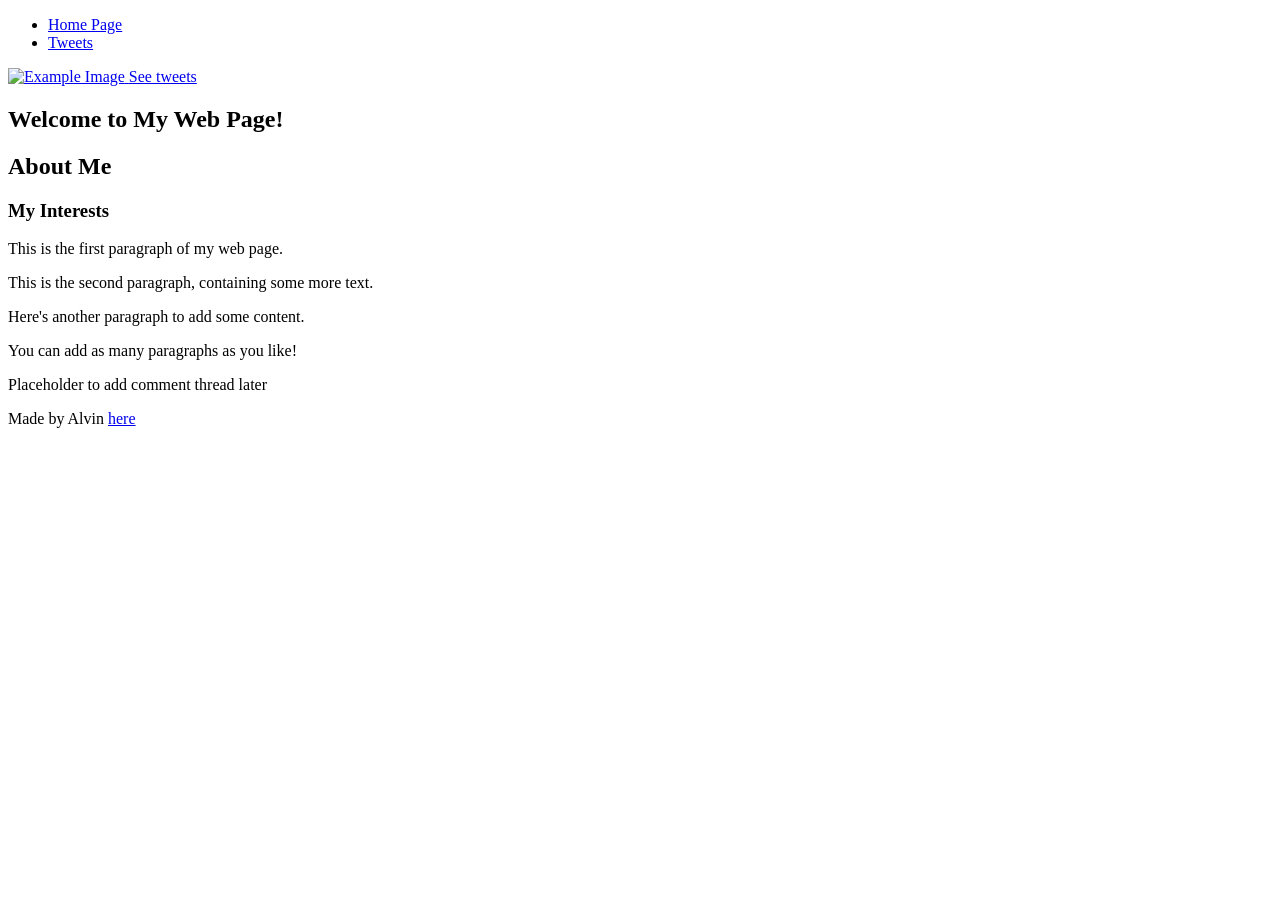
==== html_basic/index.html @ 6ea1fdd5 "first commit" ====
<!DOCTYPE html>
<html lang="en">
<head>
    <meta charset="UTF-8">
    <meta name="viewport" content="width=device-width, initial-scale=1.0">
    <title>Basic Structure Task</title>
</head>
<body>
    <header>
        <ul>
            <li><a href="index.html">Home Page</a></li>
            <li><a href="tweets.html">Tweets</a></li>
        </ul>
    </header>
    <main>
        <a href="https://www.alxafrica.com/">
            <img src="https://i.ibb.co/gTDZZT8/ALX-Logo-07.png" alt="Example Image">
        </a>
        <a href="tweets.html">See tweets</a>
        <article>
            <h1>Welcome to My Web Page!</h1>
            <h2>About Me</h2>
            <h3>My Interests</h3>
            <p>This is the first paragraph of my web page.</p>
            <p>This is the second paragraph, containing some more text.</p>
            <p>Here's another paragraph to add some content.</p>
            <p>You can add as many paragraphs as you like!</p>
            <aside>
                <p>Placeholder to add comment thread later</p>
            </aside>
        </article>
    </main>
    <footer>
        <p>Made by Alvin <a href="https://www.alxafrica.com/" target="_blank">here</a></p>
    </footer>
</body>
</html>
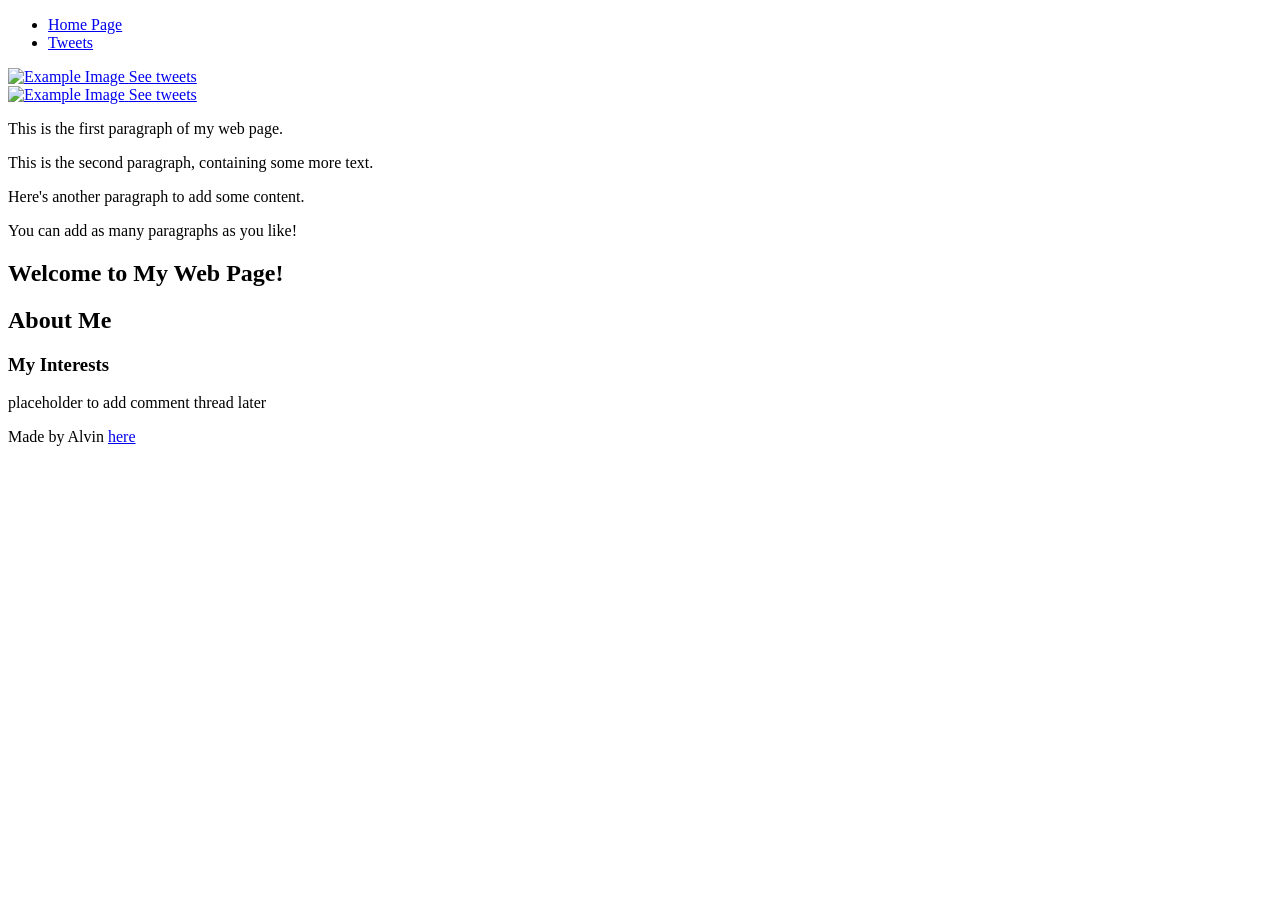
==== commit 1f2ea88e: "first commit" ====
--- a/html_basic/index.html
+++ b/html_basic/index.html
@@ -1,37 +1,44 @@
 <!DOCTYPE html>
 <html lang="en">
 <head>
-    <meta charset="UTF-8">
-    <meta name="viewport" content="width=device-width, initial-scale=1.0">
-    <title>Basic Structure Task</title>
+  <meta charset="UTF-8">
+  <meta name="viewport" content="width=device-width, initial-scale=1.0">
+  <title>Basic Structure Task</title>
 </head>
 <body>
-    <header>
-        <ul>
-            <li><a href="index.html">Home Page</a></li>
-            <li><a href="tweets.html">Tweets</a></li>
-        </ul>
-    </header>
-    <main>
-        <a href="https://www.alxafrica.com/">
-            <img src="https://i.ibb.co/gTDZZT8/ALX-Logo-07.png" alt="Example Image">
-        </a>
-        <a href="tweets.html">See tweets</a>
-        <article>
-            <h1>Welcome to My Web Page!</h1>
-            <h2>About Me</h2>
-            <h3>My Interests</h3>
-            <p>This is the first paragraph of my web page.</p>
-            <p>This is the second paragraph, containing some more text.</p>
-            <p>Here's another paragraph to add some content.</p>
-            <p>You can add as many paragraphs as you like!</p>
-            <aside>
-                <p>Placeholder to add comment thread later</p>
-            </aside>
-        </article>
-    </main>
-    <footer>
-        <p>Made by Alvin <a href="https://www.alxafrica.com/" target="_blank">here</a></p>
-    </footer>
+  <header>
+    <ul>
+      <li><a href="index.html">Home Page</a></li>
+      <li><a href="tweets.html">Tweets</a></li>
+    </ul>
+  </header>
+  <main>
+    <article>
+      <a href="https://www.alxafrica.com/">
+        <img src="https://i.ibb.co/gTDZZT8/ALX-Logo-07.png" alt="Example Image">
+      </a>
+      <a href="tweets.html">See tweets</a><br>
+
+      <a href="https://www.alxafrica.com/">
+        <img src="https://i.ibb.co/gTDZZT8/ALX-Logo-07.png" alt="Example Image">
+      </a>
+      <a href="tweets.html">See tweets</a><br>
+
+      <p>This is the first paragraph of my web page.</p>
+      <p>This is the second paragraph, containing some more text.</p>
+      <p>Here's another paragraph to add some content.</p>
+      <p>You can add as many paragraphs as you like!</p>
+
+      <h1>Welcome to My Web Page!</h1>
+      <h2>About Me</h2>
+      <h3>My Interests</h3>
+    </article>
+    <aside>
+      <p>placeholder to add comment thread later</p>
+    </aside>
+  </main>
+  <footer>
+    <p>Made by Alvin <a href="https://www.alxafrica.com/" target="_blank">here</a></p>
+  </footer>
 </body>
 </html>
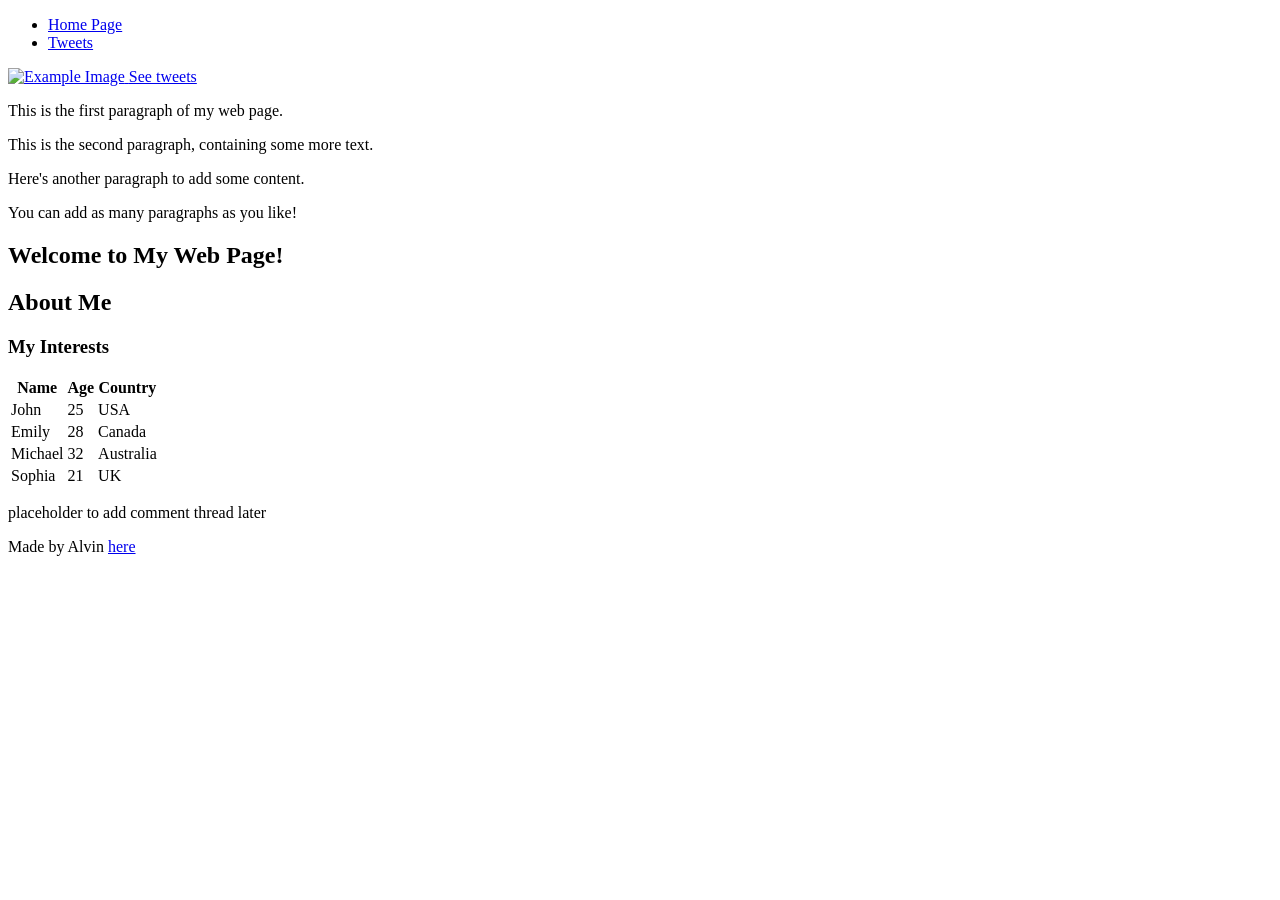
==== commit 2830e935: "first commit" ====
--- a/html_basic/index.html
+++ b/html_basic/index.html
@@ -19,11 +19,6 @@
       </a>
       <a href="tweets.html">See tweets</a><br>
 
-      <a href="https://www.alxafrica.com/">
-        <img src="https://i.ibb.co/gTDZZT8/ALX-Logo-07.png" alt="Example Image">
-      </a>
-      <a href="tweets.html">See tweets</a><br>
-
       <p>This is the first paragraph of my web page.</p>
       <p>This is the second paragraph, containing some more text.</p>
       <p>Here's another paragraph to add some content.</p>
@@ -32,10 +27,43 @@
       <h1>Welcome to My Web Page!</h1>
       <h2>About Me</h2>
       <h3>My Interests</h3>
+
+      <table>
+        <thead>
+          <tr>
+            <th>Name</th>
+            <th>Age</th>
+            <th>Country</th>
+          </tr>
+        </thead>
+        <tbody>
+          <tr>
+            <td>John</td>
+            <td>25</td>
+            <td>USA</td>
+          </tr>
+          <tr>
+            <td>Emily</td>
+            <td>28</td>
+            <td>Canada</td>
+          </tr>
+          <tr>
+            <td>Michael</td>
+            <td>32</td>
+            <td>Australia</td>
+          </tr>
+          <tr>
+            <td>Sophia</td>
+            <td>21</td>
+            <td>UK</td>
+          </tr>
+        </tbody>
+      </table>
+
+      <aside>
+        <p>placeholder to add comment thread later</p>
+      </aside>
     </article>
-    <aside>
-      <p>placeholder to add comment thread later</p>
-    </aside>
   </main>
   <footer>
     <p>Made by Alvin <a href="https://www.alxafrica.com/" target="_blank">here</a></p>
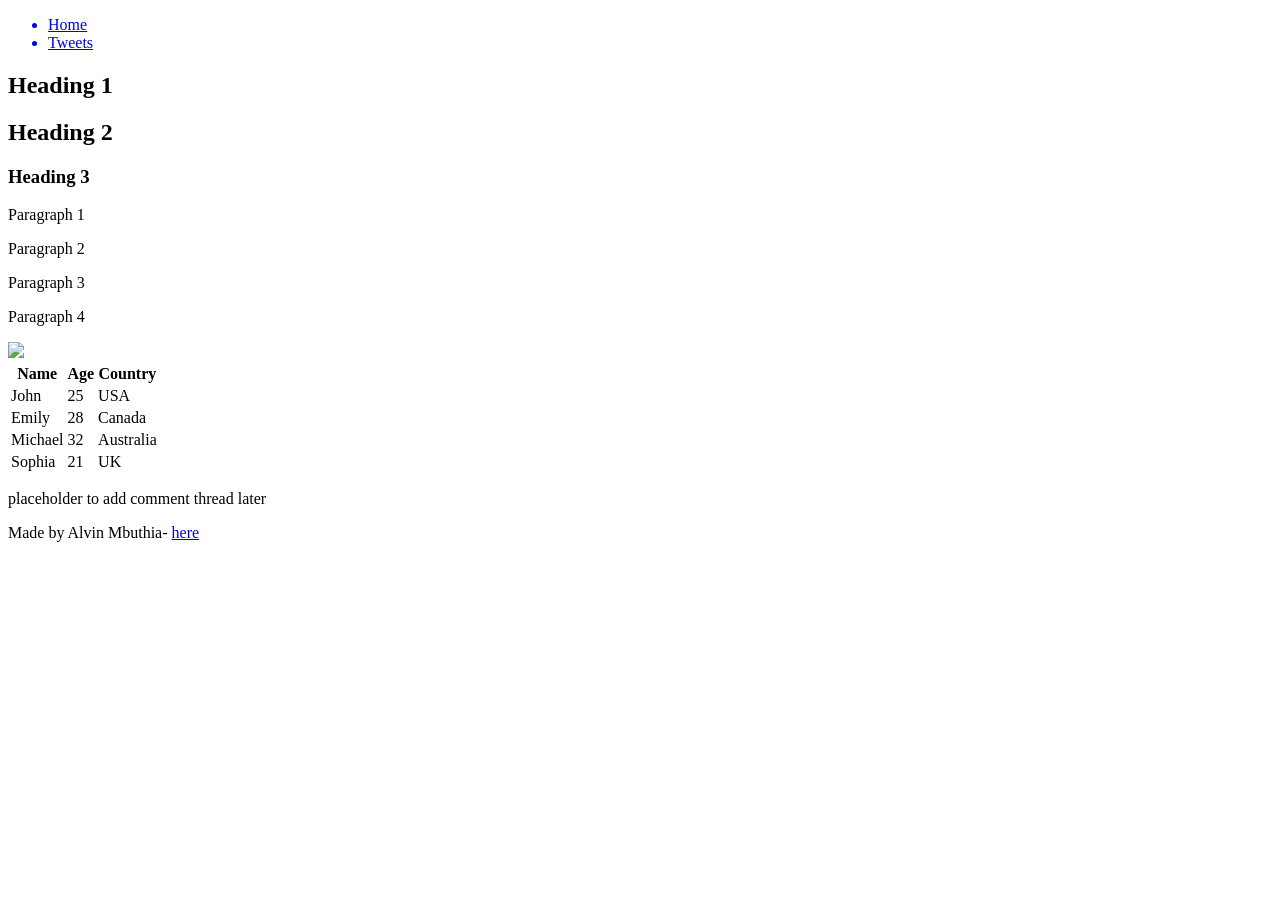
==== commit b16d851f: "add html files" ====
--- a/html_basic/index.html
+++ b/html_basic/index.html
@@ -1,72 +1,69 @@
 <!DOCTYPE html>
 <html lang="en">
-<head>
-  <meta charset="UTF-8">
-  <meta name="viewport" content="width=device-width, initial-scale=1.0">
-  <title>Basic Structure Task</title>
-</head>
-<body>
-  <header>
-    <ul>
-      <li><a href="index.html">Home Page</a></li>
-      <li><a href="tweets.html">Tweets</a></li>
-    </ul>
-  </header>
-  <main>
-    <article>
-      <a href="https://www.alxafrica.com/">
-        <img src="https://i.ibb.co/gTDZZT8/ALX-Logo-07.png" alt="Example Image">
-      </a>
-      <a href="tweets.html">See tweets</a><br>
+  <head>
+    <meta charset="UTF-8" />
+    <title>Document</title>
+  </head>
+  <body>
+    <header>
+      <ul>
+        <a href="index.html"><li>Home</li></a>
+        <a href="tweets.html"><li>Tweets</li></a>
+      </ul>
+    </header>
+    <main>
+        <article>
+            <h1>Heading 1</h1>
+            <h2>Heading 2</h2>
+            <h3>Heading 3</h3>
 
-      <p>This is the first paragraph of my web page.</p>
-      <p>This is the second paragraph, containing some more text.</p>
-      <p>Here's another paragraph to add some content.</p>
-      <p>You can add as many paragraphs as you like!</p>
+            <p>Paragraph 1</p>
+            <p>Paragraph 2</p>
+            <p>Paragraph 3</p>
+            <p>Paragraph 4</p>
 
-      <h1>Welcome to My Web Page!</h1>
-      <h2>About Me</h2>
-      <h3>My Interests</h3>
+            <a href="#"><img src="https://i.ibb.co/gTDZZT8/ALX-Logo-07.png" /></a>
 
-      <table>
-        <thead>
-          <tr>
-            <th>Name</th>
-            <th>Age</th>
-            <th>Country</th>
-          </tr>
-        </thead>
-        <tbody>
-          <tr>
-            <td>John</td>
-            <td>25</td>
-            <td>USA</td>
-          </tr>
-          <tr>
-            <td>Emily</td>
-            <td>28</td>
-            <td>Canada</td>
-          </tr>
-          <tr>
-            <td>Michael</td>
-            <td>32</td>
-            <td>Australia</td>
-          </tr>
-          <tr>
-            <td>Sophia</td>
-            <td>21</td>
-            <td>UK</td>
-          </tr>
-        </tbody>
-      </table>
+            <table>
+                <thead>
+                    <th>Name</th>
+                    <th>Age</th>
+                    <th>Country</th>
+                </thead>
+                <tbody>
+                    <tr>
+                        <td>John</td>
+                        <td>25</td>
+                        <td>USA</td>
+                    </tr>
+                    <tr>
+                        <td>Emily</td>
+                        <td>28</td>
+                        <td>Canada</td>
+                    </tr>
+                    <tr>
+                        <td>Michael</td>
+                        <td>32</td>
+                        <td>Australia</td>
+                    </tr>
+                    <tr>
+                        <td>Sophia</td>
+                        <td>21</td>
+                        <td>UK</td>
+                    </tr>
+                </tbody>
+            </table>
+        </article>
 
-      <aside>
-        <p>placeholder to add comment thread later</p>
-      </aside>
-    </article>
-  </main>
-  <footer>
-    <p>Made by Alvin <a href="https://www.alxafrica.com/" target="_blank">here</a></p>
-  </footer>
-</body>
+        <aside>
+            <p>placeholder to add comment thread later</p>
+        </aside>
+    </main>
+
+    <footer>
+        <p>
+            Made by Alvin Mbuthia- <a href="https://github.com/alvin-mk/My_First_Portfolio" target="_blank">here</a>
+        </p>
+    </footer>
+  </body>
 </html>
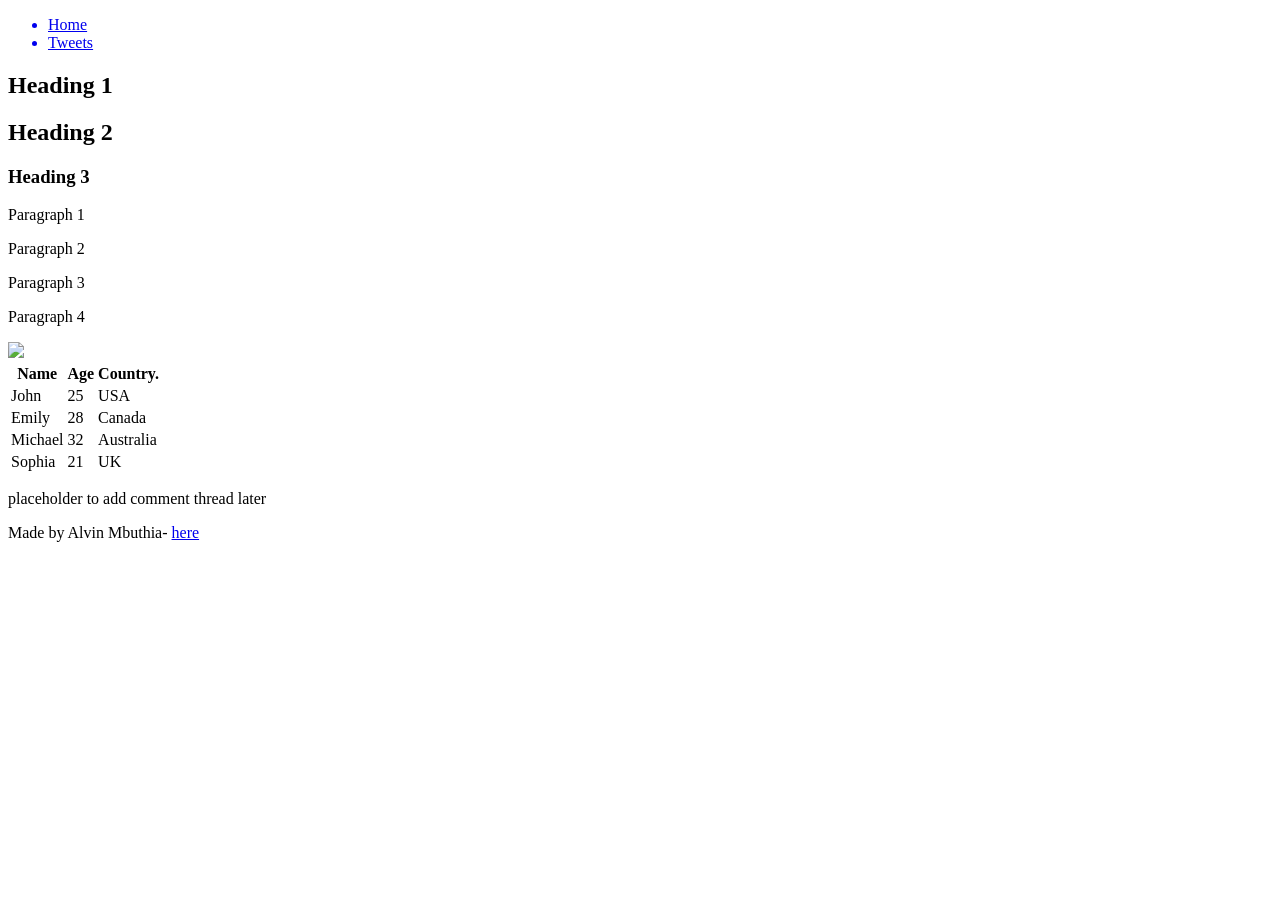
==== commit d5e4a43f: "second commit" ====
--- a/html_basic/index.html
+++ b/html_basic/index.html
@@ -28,7 +28,7 @@
                 <thead>
                     <th>Name</th>
                     <th>Age</th>
-                    <th>Country</th>
+                    <th>Country.</th>
                 </thead>
                 <tbody>
                     <tr>
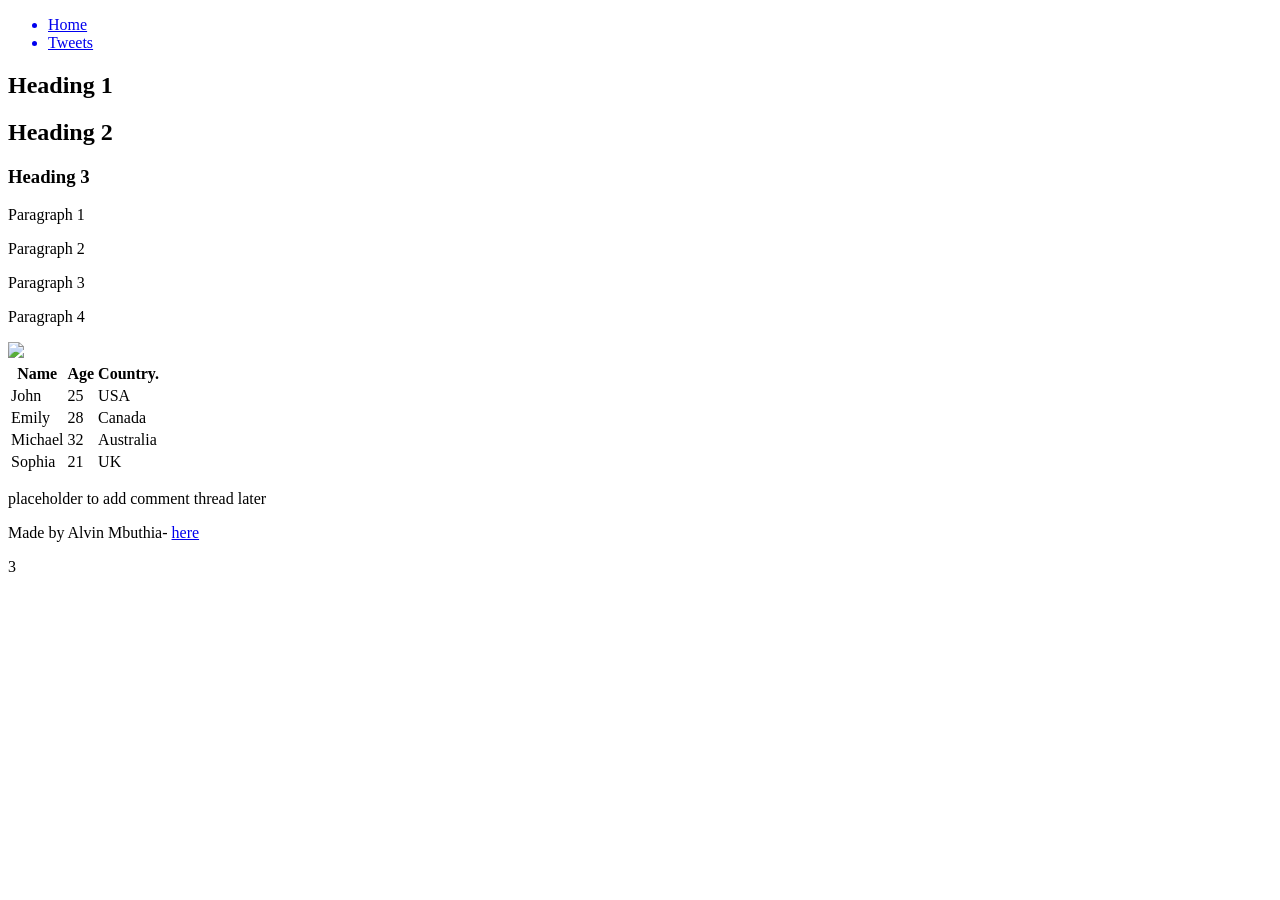
==== commit 72253eb8: "second commit" ====
--- a/html_basic/index.html
+++ b/html_basic/index.html
@@ -21,6 +21,7 @@
             <p>Paragraph 2</p>
             <p>Paragraph 3</p>
             <p>Paragraph 4</p>
+            
 
             <a href="#"><img src="https://i.ibb.co/gTDZZT8/ALX-Logo-07.png" /></a>
 
@@ -66,4 +67,4 @@
         </p>
     </footer>
   </body>
-</html>+</html>3
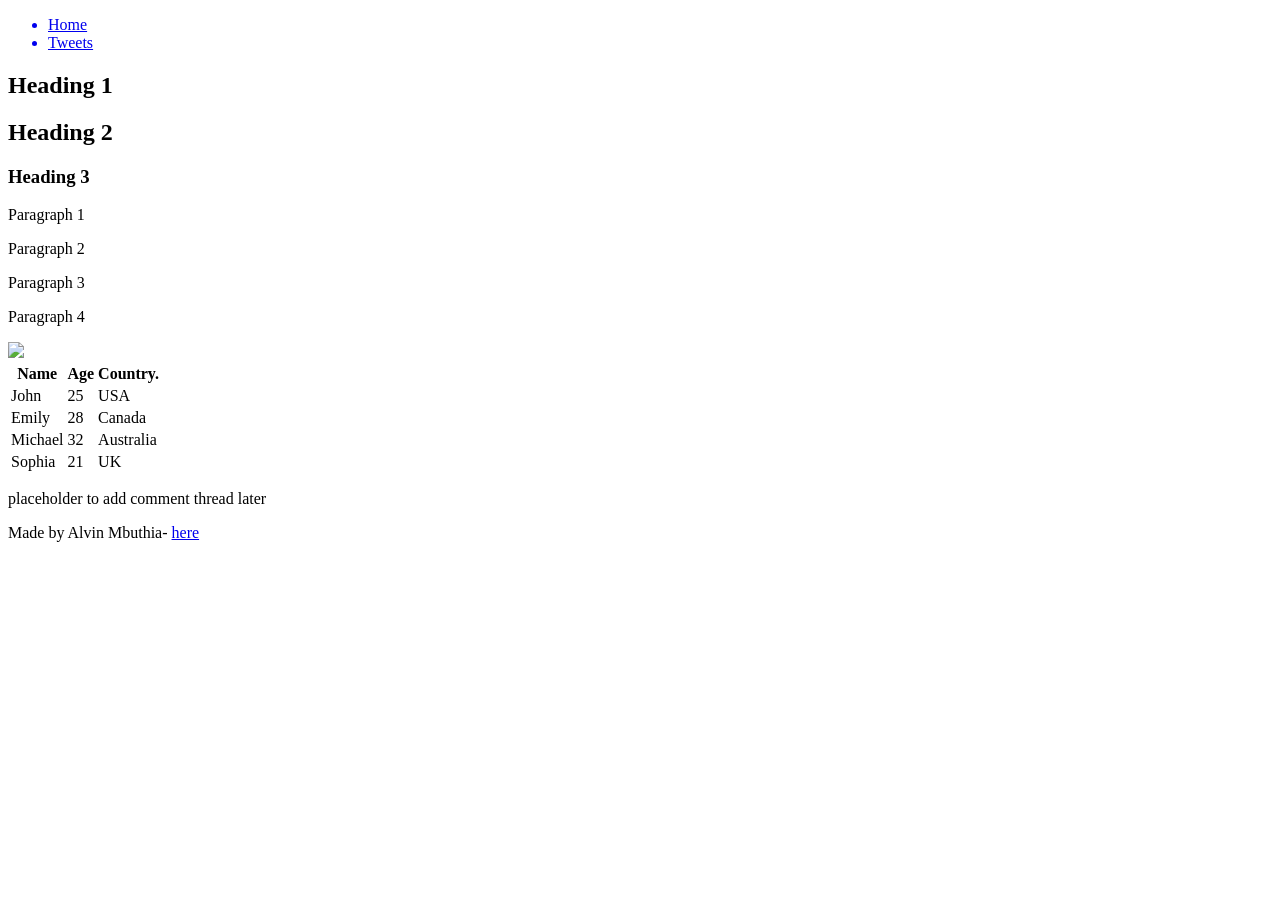
==== commit 907a8361: "first commit" ====
--- a/html_basic/index.html
+++ b/html_basic/index.html
@@ -67,4 +67,4 @@
         </p>
     </footer>
   </body>
-</html>3+</html>
